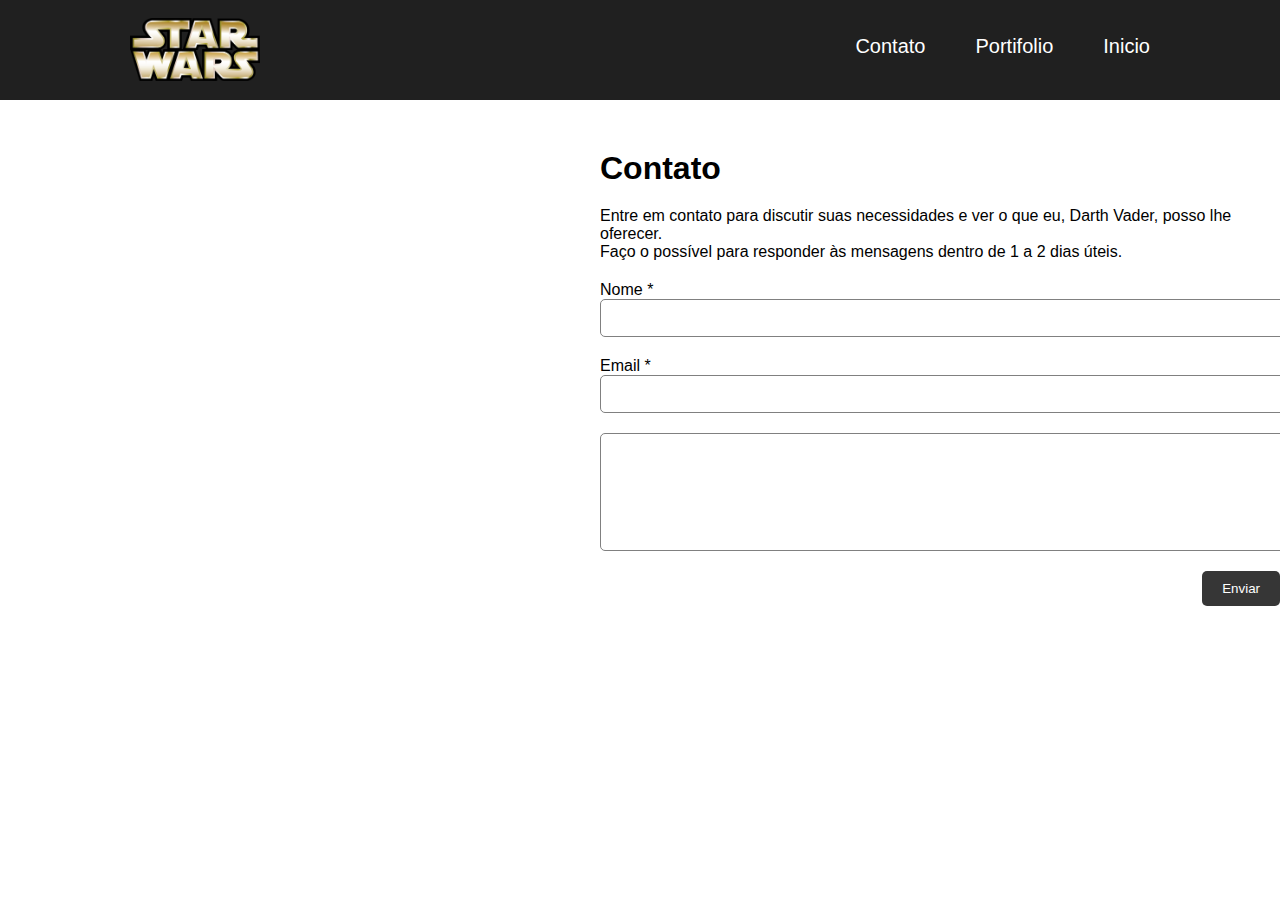
==== contato.html @ 06260b21 "first commit" ====
<!DOCTYPE html>
<html lang="pt-BR">
<head>
    <meta charset="UTF-8">
    <meta http-equiv="X-UA-Compatible" content="IE=edge">
    <meta name="viewport" content="width=device-width, initial-scale=1.0">
    <link rel = "stylesheet" href = "CSS/style.css">
    <title>Document</title>
</head>
<body>
    <header>
        <nav>
            <ul>
                <li><a href="inicio.html">Inicio</a></li>
                <li><a href="portifolio.html">Portifolio</a></li>
                <li><a href="contato.html">Contato</a></li>
            </ul>
        </nav>
        <div><img src="IMAGENS/Star_Wars-logo-BF51C9BC8D-seeklogo.com.png" id="imagemlogo"></div>
    </header>
    <section>
        <div id="contato">
            <h1>Contato</h1>
        <p>Entre em contato para discutir suas necessidades e ver o que eu, Darth Vader, posso lhe oferecer. <br>
            Faço o possível para responder às mensagens dentro de 1 a 2 dias úteis.
        </p>
        <form>
            <label class="label">Nome *</label>
            <input type="text">
            <label class="label">Email *</label>
            <input type="email">
            <input type="tel">
            <input type="submit" value="Enviar">
        </form>
        </div>
    </section>
</body>
</html>
---- CSS/style.css ----
*{
    margin: 0;
    font-family:Verdana, Geneva, Tahoma, sans-serif ;
}
header{
    background-color: rgb(32, 32, 32);
    width: 100%;
    height: 100px;
    
}
nav ul{
    list-style-type: none;
    margin-right: 130px;
}
nav ul li{
    display: inline;
    float: right;
    font-size: 20px;
    justify-content: flex-end;
    margin-top: 35px;
    padding-left: 50px;
}

#imagemlogo{
    margin-left: 130px;
    margin-top: 18px;
    width: 130px;
}

a{
    text-decoration: none;
    color: rgb(255, 255, 255);
}

#anakin{
    margin-top: 100px;
    margin-left: 150px;
    border-radius: 20px;
    width: 500px;
}

section{
    display: flex;
}

#sobremim{
    margin-top: 80px;
    margin-left: 70px;
    margin-right: 150px;
}

#sobremim h1{
    margin-bottom: 20px;
    margin-top: 20px;
}

.quadrados{
    background-color: white;
    border-radius: 20px;
    box-shadow: 10px 10px;
    margin-left: 100px;
    width: 300px;
    margin-top: 100px;
    border: 1px solid black;
}

.quadrados img{
    width: 100px;
    height: 100px;
    margin-left: 100px;
    margin-top: 20px;
}

.quadrados ul{
    list-style-type: none;
    padding: 0;
    padding-left: 20px;
    padding-right: 20px;
}

.quadrados button{
    width: 100%;
    height: 50px;
    background-color: rgb(54, 54, 54);
    color: white;
    border: none;
    border-radius: 17px;
}

.quadrados ul li{
    margin-top: 10px;
    margin-bottom: 10px;
}

.quadrados button:hover{
    background-color: rgba(0, 0, 0, 0.651);
    cursor: pointer;
}

#contato{
    width: 700px;
    margin-left: 600px;
    margin-top: 50px;
}

#contato p{
    margin-top: 20px;
    margin-bottom: 20px;
}

#contato input[type = text], [type = email],[type = tel]{
    width: 100%;
    border-radius: 5px;
    padding-bottom: 20px;
    margin-bottom: 20px;
    border: 1px solid gray;
}

#contato input[type = submit]{
    float: right;
    background-color: rgb(54, 54, 54);
    color: white;
    border: none;
    border-radius: 5px;
    padding: 10px 20px 10px 20px;
}

#contato input[type = tel]{
    padding-bottom: 100px;
}
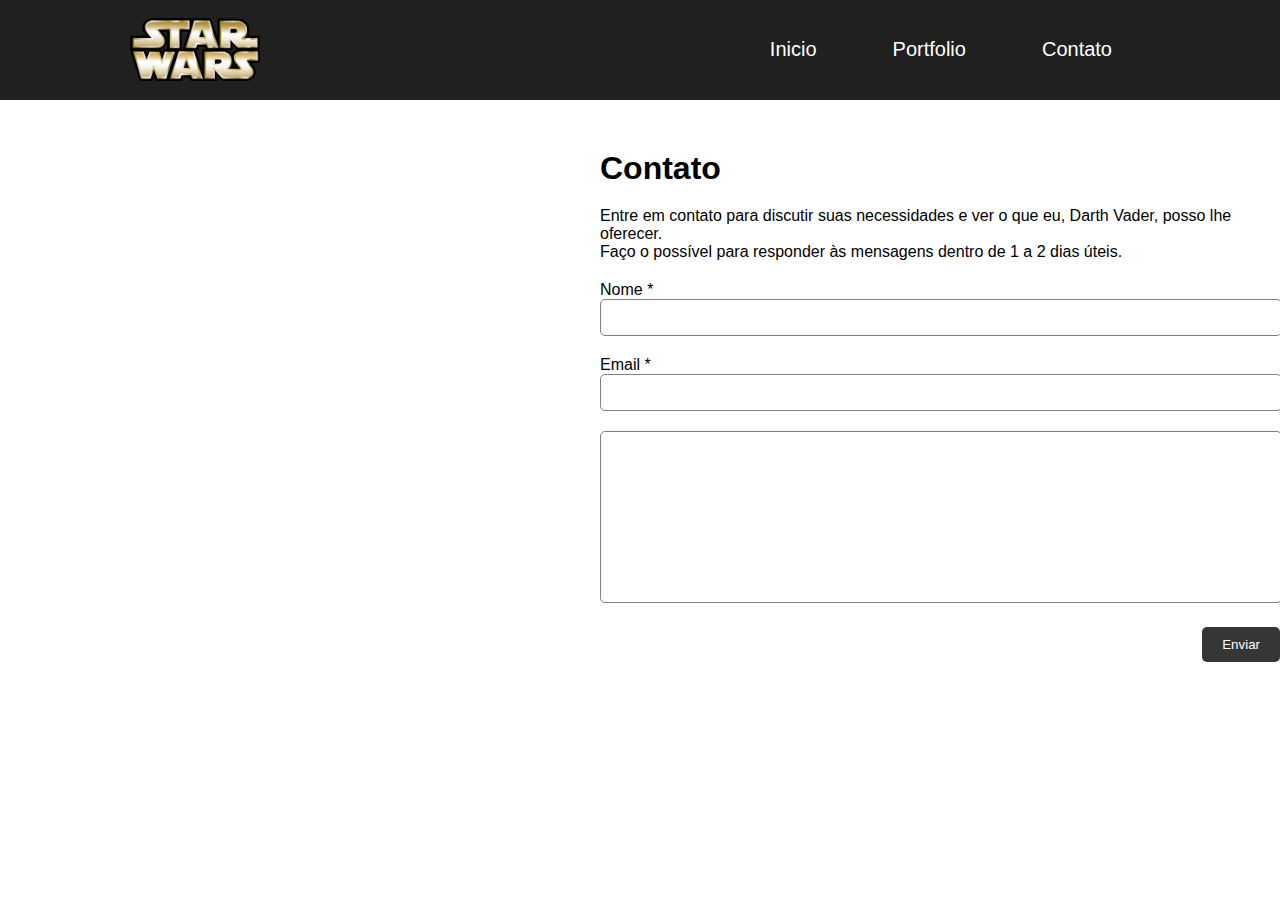
==== commit 081e3712: "second commit" ====
--- a/contato.html
+++ b/contato.html
@@ -11,25 +11,25 @@
     <header>
         <nav>
             <ul>
-                <li><a href="inicio.html">Inicio</a></li>
-                <li><a href="portifolio.html">Portifolio</a></li>
-                <li><a href="contato.html">Contato</a></li>
+                <a href="contato.html"><li>Contato</li></a>
+                <a href="portfolio.html"><li>Portfolio</li></a>
+                <a href="inicio.html"><li>Inicio</li></a>
             </ul>
         </nav>
-        <div><img src="IMAGENS/Star_Wars-logo-BF51C9BC8D-seeklogo.com.png" id="imagemlogo"></div>
+        <div><img src="IMAGENS/Star_Wars-logo-BF51C9BC8D-seeklogo.com.png"></div>
     </header>
     <section>
         <div id="contato">
             <h1>Contato</h1>
-        <p>Entre em contato para discutir suas necessidades e ver o que eu, Darth Vader, posso lhe oferecer. <br>
+        <p>Entre em contato para discutir suas necessidades e ver o que eu, Darth Vader, posso lhe oferecer.<br>
             Faço o possível para responder às mensagens dentro de 1 a 2 dias úteis.
         </p>
         <form>
             <label class="label">Nome *</label>
-            <input type="text">
+            <input type="text" required>
             <label class="label">Email *</label>
-            <input type="email">
-            <input type="tel">
+            <input type="email" required>
+            <textarea name="" id="descricao" cols="30" rows="10" required style="resize: none"></textarea>
             <input type="submit" value="Enviar">
         </form>
         </div>
--- a/CSS/style.css
+++ b/CSS/style.css
@@ -2,101 +2,113 @@
     margin: 0;
     font-family:Verdana, Geneva, Tahoma, sans-serif ;
 }
+
+/*Header*/
 header{
     background-color: rgb(32, 32, 32);
     width: 100%;
     height: 100px;
     
 }
-nav ul{
+header nav ul{
     list-style-type: none;
     margin-right: 130px;
 }
-nav ul li{
+header nav ul li{
     display: inline;
     float: right;
     font-size: 20px;
     justify-content: flex-end;
-    margin-top: 35px;
-    padding-left: 50px;
+    padding: 38px;
+    text-decoration: none;
+    color: rgb(255, 255, 255);
+}
+header nav ul li:hover{
+    background-color: rgba(47, 49, 49, 0.753);
+    cursor: pointer;
 }
 
-#imagemlogo{
+header img{
     margin-left: 130px;
     margin-top: 18px;
     width: 130px;
 }
 
-a{
-    text-decoration: none;
-    color: rgb(255, 255, 255);
+/*Section Universal*/
+section{
+    display: flex;
 }
 
-#anakin{
-    margin-top: 100px;
+/*Portfolio*/
+#anakinportfolio{
+    margin-top: 80px;
     margin-left: 150px;
     border-radius: 20px;
     width: 500px;
 }
 
-section{
-    display: flex;
-}
-
-#sobremim{
-    margin-top: 80px;
+#descricoesportfolio{
+    margin-top: 75px;
     margin-left: 70px;
     margin-right: 150px;
 }
 
-#sobremim h1{
+#descricoesportfolio ul{
+    padding-left: 20px;
+}
+
+#descricoesportfolio h1{
     margin-bottom: 20px;
     margin-top: 20px;
 }
 
+/*Inicio-Home*/
 .quadrados{
     background-color: white;
-    border-radius: 20px;
-    box-shadow: 10px 10px;
-    margin-left: 100px;
+    border-radius: 10px;
+    box-shadow: 10px 10px 10px rgb(59, 59, 59);
+    margin-left: 130px;
     width: 300px;
     margin-top: 100px;
-    border: 1px solid black;
+    border: 1px solid rgb(32, 32, 32);
 }
 
 .quadrados img{
     width: 100px;
-    height: 100px;
-    margin-left: 100px;
-    margin-top: 20px;
+    height: 105px;
+    margin-left: 105px;
+    margin-top: 30px;
 }
 
 .quadrados ul{
     list-style-type: none;
-    padding: 0;
-    padding-left: 20px;
-    padding-right: 20px;
-}
-
-.quadrados button{
-    width: 100%;
-    height: 50px;
-    background-color: rgb(54, 54, 54);
-    color: white;
-    border: none;
-    border-radius: 17px;
+    padding-left: 30px;
+    padding-right: 30px;
+    margin-top: 30px;
 }
 
 .quadrados ul li{
     margin-top: 10px;
-    margin-bottom: 10px;
+}
+
+.quadrados button{
+    margin-left: 48px;
+    margin-top: 25px;
+    margin-bottom: 15px;
+    width: 70%;
+    height: 40px;
+    background-color: rgb(58, 13, 12);
+    color: rgb(255, 255, 255);
+    border: none;
+    border-radius: 5px;
 }
 
 .quadrados button:hover{
-    background-color: rgba(0, 0, 0, 0.651);
+    background-color: rgb(20, 4, 4);
     cursor: pointer;
 }
 
+/*Contato*/
 #contato{
     width: 700px;
     margin-left: 600px;
@@ -108,10 +120,10 @@
     margin-bottom: 20px;
 }
 
-#contato input[type = text], [type = email],[type = tel]{
-    width: 100%;
+#contato input[type = text], [type = email], textarea{
+    width: 97%;
     border-radius: 5px;
-    padding-bottom: 20px;
+    padding: 10px 10px 10px 10px;
     margin-bottom: 20px;
     border: 1px solid gray;
 }
@@ -125,9 +137,7 @@
     padding: 10px 20px 10px 20px;
 }
 
-#contato input[type = tel]{
-    padding-bottom: 100px;
-}
-
-
-
+#contato input[type = submit]:hover{
+    background-color: rgba(0, 0, 0, 0.651);
+    cursor: pointer;
+}